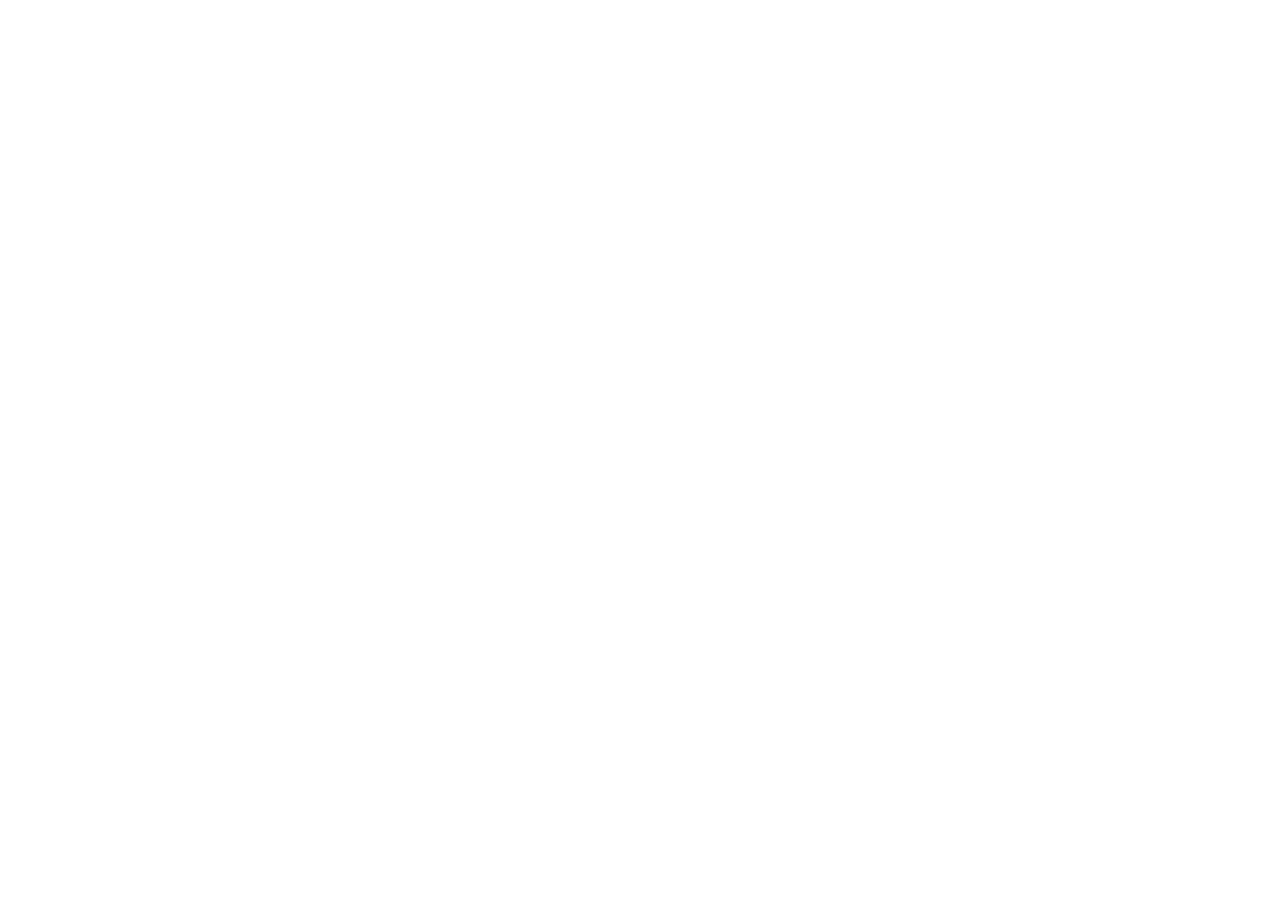
==== Cookie Consent Box/index.html @ a8635eec "Cookie Consent Box Project" ====
<!DOCTYPE html>
<html lang="en">
<head>
    <meta charset="UTF-8">
    <meta http-equiv="X-UA-Compatible" content="IE=edge">
    <meta name="viewport" content="width=device-width, initial-scale=1.0">
    <title>Cookie Consent Box</title>
    <link href="https://fonts.googleapis.com/icon?family=Material+Icons"
      rel="stylesheet">
    <link rel="stylesheet" href="style.css">
    <link rel="icon" type="image/png" href="data:;base64,iVBORw0KGgo=">
</head>
<body>
    
    <script src="main.js"></script>
</body>
</html>
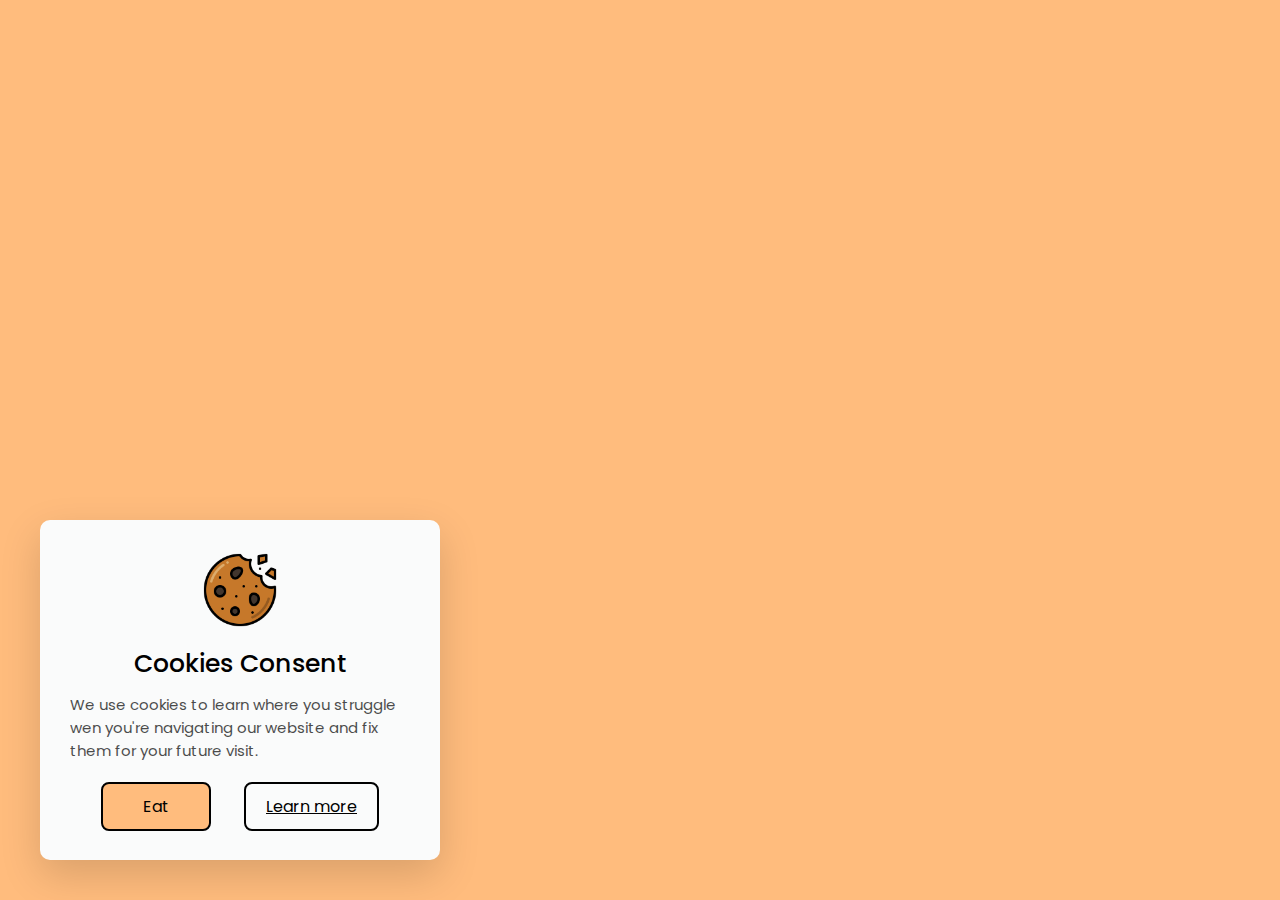
==== commit 52815754: "Add UI" ====
--- a/Cookie Consent Box/index.html
+++ b/Cookie Consent Box/index.html
@@ -11,7 +11,21 @@
     <link rel="icon" type="image/png" href="data:;base64,iVBORw0KGgo=">
 </head>
 <body>
-    
+    <div class="cookie">
+        <div class="cookie__img">
+            <img src="cookie.png" alt="Cookie imgage">
+        </div>
+        <div class="cookie__notify">
+            <p class="cookie__heading">Cookies Consent</p>
+            <p class="cookie__text">
+                We use cookies to learn where you struggle wen you're navigating our website and fix them for your future visit.
+            </p>
+        </div>
+        <div class="cookie__btn">
+            <a href="#" class="btn btn--solid">Eat</a>
+            <a href="#" class="btn btn--outline">Learn more</a>
+        </div>
+    </div>
     <script src="main.js"></script>
 </body>
 </html>--- a/Cookie Consent Box/style.css
+++ b/Cookie Consent Box/style.css
@@ -0,0 +1,71 @@
+@import url("https://fonts.googleapis.com/css2?family=Lato:wght@300;400;700&family=Poppins:wght@100;300;400;500;700&display=swap");
+*,
+*::after,
+*::before {
+  margin: 0;
+  padding: 0;
+  box-sizing: border-box;
+}
+
+body {
+  font-family: "Poppins", sans-serif;
+}
+
+html {
+  font-size: 62.5%;
+  height: 100%;
+  background-color: #FFBC7D;
+}
+
+.cookie {
+  position: absolute;
+  width: 40rem;
+  height: 34rem;
+  bottom: 4rem;
+  left: 4rem;
+  border-radius: 1rem;
+  box-shadow: 0 1.5rem 4rem rgba(0, 0, 0, 0.15);
+  background: #FAFBFB;
+  padding: 3rem;
+  text-align: center;
+}
+.cookie__img img {
+  width: 8rem;
+  height: auto;
+}
+.cookie__heading {
+  font-size: 2.5rem;
+  font-weight: 500;
+  margin: 1rem 0;
+}
+.cookie__text {
+  text-align: left;
+  font-size: 1.5rem;
+  opacity: 0.7;
+}
+
+.btn {
+  display: inline-block;
+  background-color: #FFBC7D;
+  padding: 1rem 2rem;
+  margin: 2rem 0;
+  font-size: 1.6rem;
+  color: #FAFBFB;
+  outline: none;
+  font-size: 500;
+  border-radius: 0.8rem;
+  color: #000;
+  border: 2px solid #000;
+}
+.btn:last-of-type {
+  margin-left: 3rem;
+}
+.btn--solid {
+  text-decoration: none;
+  padding: 1rem 4rem;
+}
+.btn--outline {
+  background-color: transparent;
+}
+
+/*# sourceMappingURL=style.css.map */
